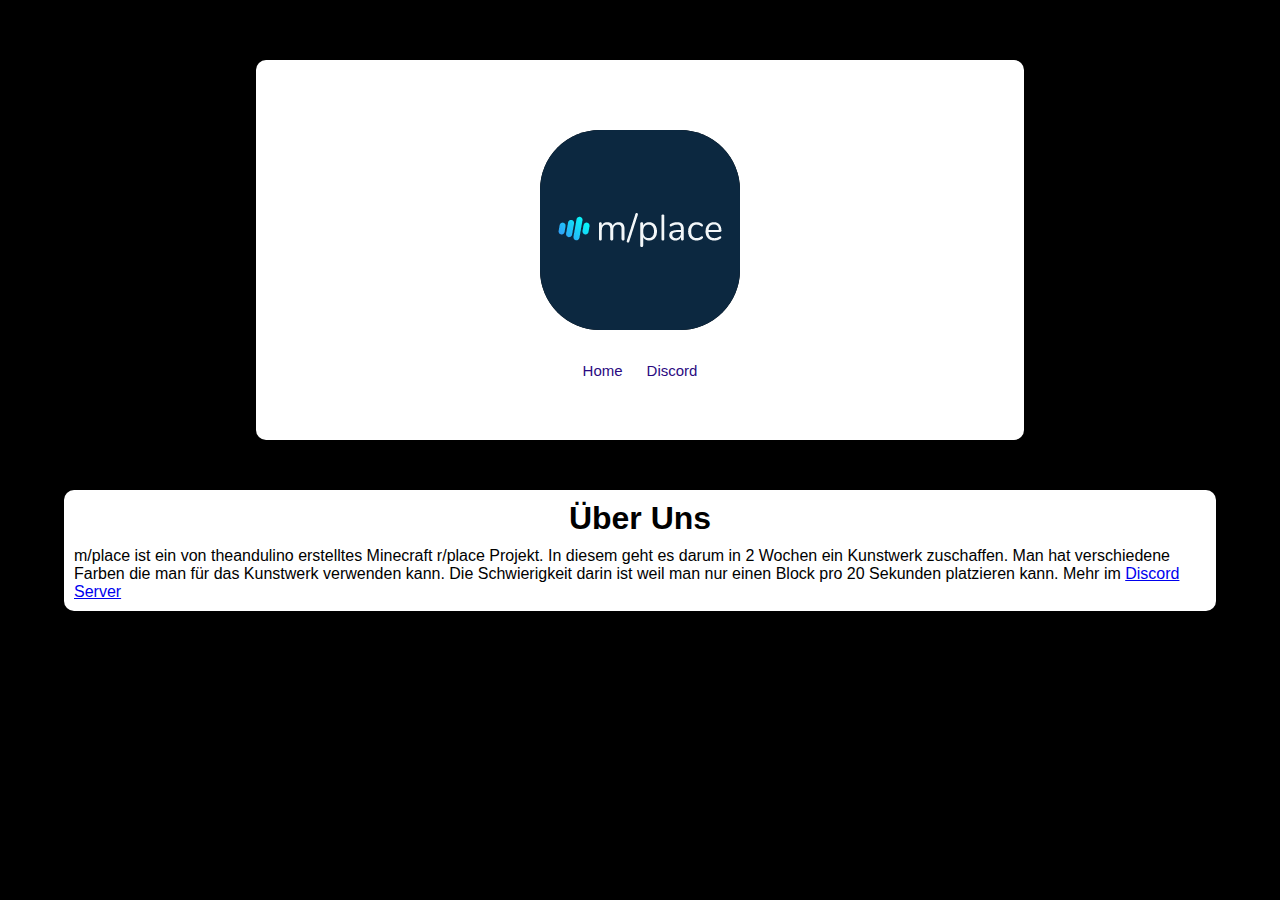
==== index.html @ f55b91df "Add files via upload" ====
<!DOCTYPE html>
<html lang="de">
<head>
    <meta charset="UTF-8">
    <meta http-equiv="X-UA-Compatible" content="IE=edge">
    <meta name="viewport" content="width=, initial-scale=1.0">
    <title>m/place</title>
    <link rel="stylesheet" href="style.css">
    <link rel="shortcut icon" href="favicon.ico" type="image/x-icon">
</head>
<body>
    <div id="top">
        <img src="logo.png" alt="" style="border-radius: 30%;"> <br><br>
        <a href="index.html">Home</a>
        
        <a href="dc.html">Discord</a>
    </div>



    <div id="main">
        <div id="info">
            <h1>Über Uns</h1>
            <p>m/place ist ein von theandulino erstelltes Minecraft r/place Projekt. In diesem geht es darum in 2 Wochen ein Kunstwerk zuschaffen. Man hat verschiedene Farben die man für das Kunstwerk verwenden kann. Die Schwierigkeit darin ist weil man nur einen Block pro 20 Sekunden platzieren kann. Mehr im <a href="dc.html">Discord Server</a></p>
        </div>
        

        
        

        
        
    </div>    


    
</body>
</html>
---- style.css ----
*{
    padding: 0;
    margin: 0;
    background-color: rgb(0, 0, 0);
}

#top {
    text-align: center;
    background-color: white;
    margin-left: 20%;
    margin-right: 20%;
    margin-top: 60px;
    padding-top: 60px;
    padding-bottom: 60px;
    border-radius: 10px;
}
#top a{
    
    background-color: white;
    font-size: 15px;
    color: rgb(42, 10, 129);
    font-family: 'Segoe UI', Tahoma, Geneva, Verdana, sans-serif;
    text-decoration: none;
}

#top *{
    margin: 10px;
    
}

#top img{
    width: 200px;
}

#main {
    margin-left: 5%;
    margin-right: 5%;
    

}

#main #info h1 {
    margin-top: 50px;
    text-align: center;
    border-radius: 10px 10px 0px 0px;
    padding-bottom: 10px;
    padding-top: 10px;
}
#main #info *{
    background-color: white;
    font-family: 'Segoe UI', Tahoma, Geneva, Verdana, sans-serif;
    
}
#main #info p{
    border-radius: 0px 0px 10px 10px;
    padding-left: 10px;
    padding-right: 10px;
    padding-bottom: 10px;
}

#main #users h1 {
    margin-top: 50px;
    text-align: center;
    border-radius: 10px 10px 0px 0px;
    padding-bottom: 10px;
    padding-top: 10px;
}
#main #users *{
    background-color: white;
    font-family: 'Segoe UI', Tahoma, Geneva, Verdana, sans-serif;
    
}
#main #users p{
    border-radius: 0px 0px 10px 10px;
    padding-left: 10px;
    padding-right: 10px;
    padding-bottom: 10px;
    margin-bottom: 100px;
    text-align: center;

}

#main #rules h1 {
    margin-top: 50px;
    text-align: center;
    border-radius: 10px 10px 0px 0px;
    padding-bottom: 10px;
    padding-top: 10px;
}
#main #rules *{
    background-color: rgb(255, 255, 255);
    font-family: 'Segoe UI', Tahoma, Geneva, Verdana, sans-serif;
    
}
#main #rules p{
    border-radius: 0px 0px 10px 10px;
    padding-left: 10px;
    padding-right: 10px;
    padding-bottom: 10px;
    margin-bottom: 100px;
    text-align: center;

}

#main #anmeldung iframe{
    margin-top: 60px;
    background-color: rgb(250, 250, 250);
    border-radius: 10px;
    margin-bottom: 50px;
}

#screenshots img{
    margin-top: 50px;
    width: 80%;
    border-radius: 10px;
    padding: 10px;
    background-color: white;
    
}
#screenshots{
    margin-top: 60px;
    text-align: center;
    background-color: rgb(34, 34, 34);
    padding-bottom: 100px;
}
#map{
    text-align: center;
    
}
#map img{
    margin-top: 50px;
    background-color: rgb(58, 58, 58);
    border-radius: 10px;
    margin-bottom: 50px;
}
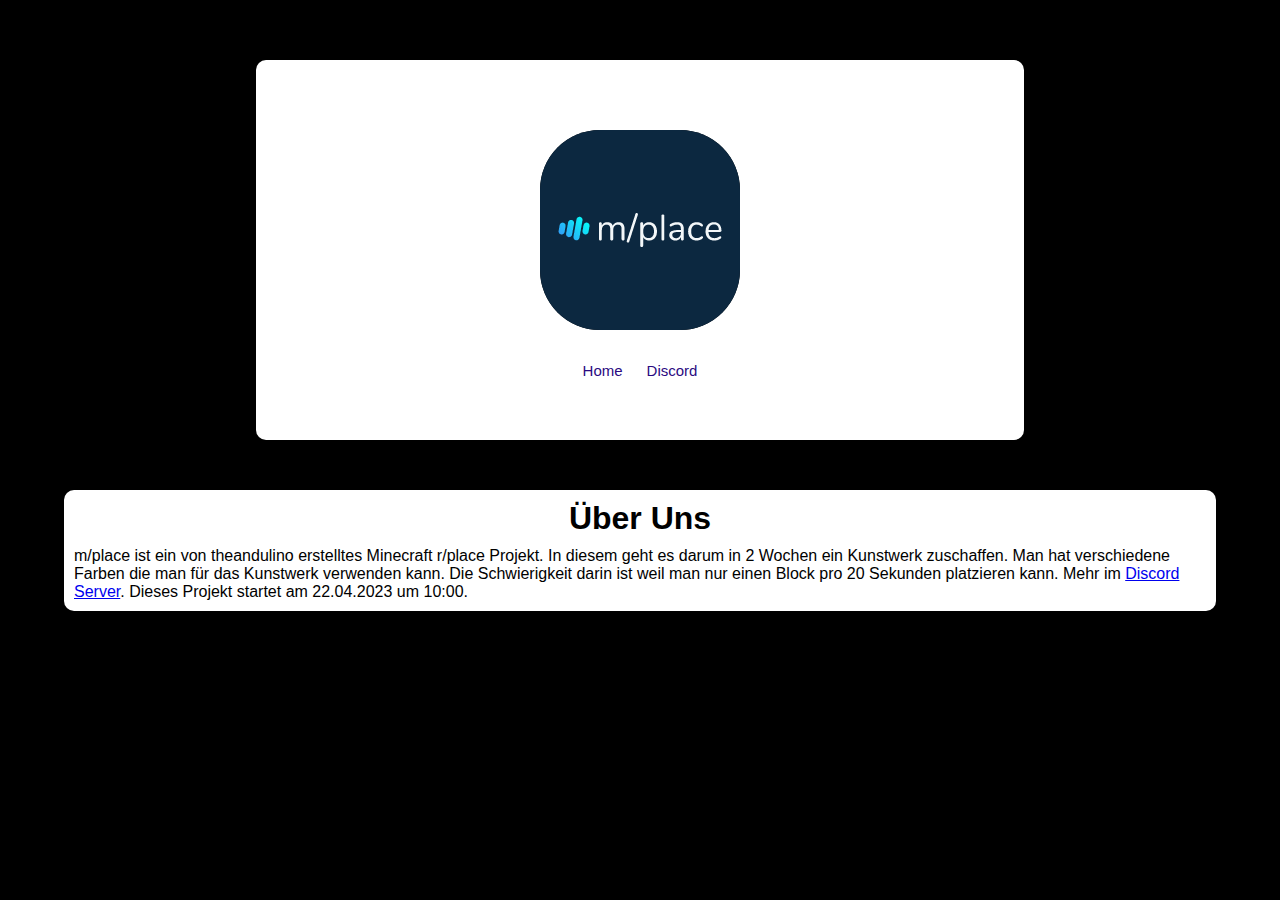
==== commit a1a2066e: "Update index.html" ====
--- a/index.html
+++ b/index.html
@@ -21,7 +21,7 @@
     <div id="main">
         <div id="info">
             <h1>Über Uns</h1>
-            <p>m/place ist ein von theandulino erstelltes Minecraft r/place Projekt. In diesem geht es darum in 2 Wochen ein Kunstwerk zuschaffen. Man hat verschiedene Farben die man für das Kunstwerk verwenden kann. Die Schwierigkeit darin ist weil man nur einen Block pro 20 Sekunden platzieren kann. Mehr im <a href="dc.html">Discord Server</a></p>
+            <p>m/place ist ein von theandulino erstelltes Minecraft r/place Projekt. In diesem geht es darum in 2 Wochen ein Kunstwerk zuschaffen. Man hat verschiedene Farben die man für das Kunstwerk verwenden kann. Die Schwierigkeit darin ist weil man nur einen Block pro 20 Sekunden platzieren kann. Mehr im <a href="dc.html">Discord Server</a>. Dieses Projekt startet am 22.04.2023 um 10:00.</p>
         </div>
         
 
@@ -35,4 +35,4 @@
 
     
 </body>
-</html>+</html>
